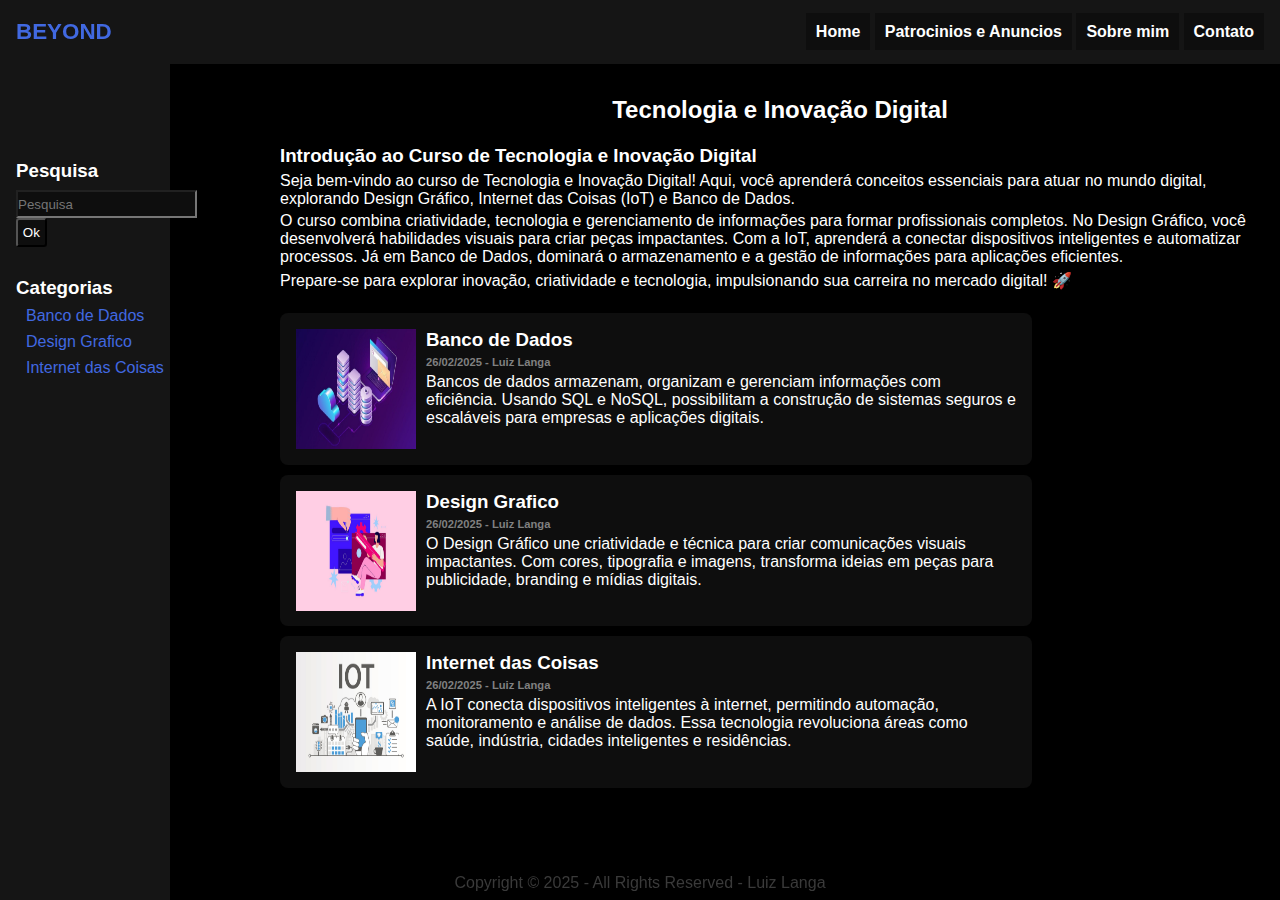
==== index.html @ a8b57b5c "Site Completo" ====
<!DOCTYPE html>
<html lang="pt-br">

<head>
    <meta charset="UTF-8">
    <meta name="viewport" content="width=device-width, initial-scale=1.0">
    <link rel="stylesheet" href="style.css">
    <title>Beyond Cursos</title>
</head>

<body>
    <!--Cabecalho-->
    <header>
        <div class="logo">
            <a href="index.html">
                Beyond
            </a>
        </div>
        <nav class="caixa-menuprincipal">
            <ul>
                <li><a href="index.html">Home</a></li>
                <li><a href="patrocinio.html">Patrocinios e Anuncios</a></li>
                <li><a href="sobre.html">Sobre mim</a></li>
                <li><a href="contato.html">Contato</a></li>
            </ul>
        </nav>
    </header>

    <!--Conteudo do site-->
    <main>
        <div class="curso">
        <h2>Tecnologia e Inovação Digital</h2>
        <h3>Introdução ao Curso de Tecnologia e Inovação Digital</h3>
        <p>Seja bem-vindo ao curso de Tecnologia e Inovação Digital! Aqui, você aprenderá conceitos essenciais para atuar no mundo digital, explorando Design Gráfico, Internet das Coisas (IoT) e Banco de Dados.</p>
        <p>O curso combina criatividade, tecnologia e gerenciamento de informações para formar profissionais completos. No Design Gráfico, você desenvolverá habilidades visuais para criar peças impactantes. Com a IoT, aprenderá a conectar dispositivos inteligentes e automatizar processos. Já em Banco de Dados, dominará o armazenamento e a gestão de informações para aplicações eficientes.</p>
        <p>Prepare-se para explorar inovação, criatividade e tecnologia, impulsionando sua carreira no mercado digital! 🚀</p><br>
        </div>

        <a href="bancoDados.html">
            <article class="caixa-post">
                <img src="banco-de-dados-como-servico-o-que-e-e-quais-os-beneficios-p10drsmzu8okc1cww9o3ypie6ymj3uxj7xqj7reqq0.jpg" alt="Imagem de destaque">
                <h3 class="titulo">Banco de Dados</h3>
                <h4 class="subtitulo">
                    <span>26/02/2025</span> -
                    <span>Luiz Langa</span>
                </h4>
                <p class="texto">
                    Bancos de dados armazenam, organizam e gerenciam informações com eficiência. Usando SQL e NoSQL, possibilitam a construção de sistemas seguros e escaláveis para empresas e aplicações digitais.
                </p>
            </article>
        </a>

        <a href="designGrafico.html">
            <article class="caixa-post">
                <img src="o-que-e-Designer-scaled.jpg" alt="Imagem de destaque">
                <h3 class="titulo">Design Grafico</h3>
                <h4 class="subtitulo">
                    <span>26/02/2025</span> -
                    <span>Luiz Langa</span>
                </h4>
                <p class="texto">
                    O Design Gráfico une criatividade e técnica para criar comunicações visuais impactantes. Com cores, tipografia e imagens, transforma ideias em peças para publicidade, branding e mídias digitais.
                </p>
            </article>
        </a>

        <a href="internetCoisas.html">
            <article class="caixa-post">
                <img src="1-6cqdt1ia.jpg" alt="Imagem de destaque">
                <h3 class="titulo">Internet das Coisas</h3>
                <h4 class="subtitulo">
                    <span>26/02/2025</span> -
                    <span>Luiz Langa</span>
                </h4>
                <p class="texto">
                    A IoT conecta dispositivos inteligentes à internet, permitindo automação, monitoramento e análise de dados. Essa tecnologia revoluciona áreas como saúde, indústria, cidades inteligentes e residências.
                </p>
            </article>
        </a>
    </main>

    <!--Barra lateral-->
    <aside>
        <div class="caixa-pesquisa">
            <h3 class="titulo">Pesquisa</h3>
            <input type="text" class=texto-pesquisa placeholder="Pesquisa">
            <button>Ok</button>
        </div>

        <div class="caixa-categoria">
            <h3 class="titulo">Categorias</h3>
            <ul>
                <li><a href="bancoDados.html">Banco de Dados</a></li>
                <li><a href="designGrafico.html">Design Grafico</a></li>
                <li><a href="internetCoisas.html">Internet das Coisas</a></li>
            </ul>
        </div>
    </aside>

    <!--Rodape-->
    <footer>
        Copyright &copy; 2025 - All Rights Reserved - Luiz Langa
    </footer>
</body>

</html>
---- style.css ----
/* Formatacao da Estrutura */
*{
    margin: 0;
    padding: 0;
    font-family: Arial, Helvetica, sans-serif;
}

body{
    background-color: black;
    margin: 0;
    padding: 0;
    color: white;
}

/*-=-==-=-=-==-=-=-=-=-=-=-=-=-=-=-=-=-=-=-=-=-=-=-=-=--=-=-=-=-=-=-=-*/

/*Cabecalho*/
header {
    display: flex;
    position: absolute;
    width: 100%;
    height: 4rem;
    display: flex;
    align-items: center;
    background-color: #151515;
    justify-content: space-between;
}

header .logo{
    padding: 1rem;
    font-size: 1.4rem;
    font-weight: 600;
    text-transform: uppercase;
    z-index: 1;
}

header .logo a{
    text-decoration:none;
    color: #4169e1;
}

header .logo a :active{
    color: #4169e1;
}

/* Componente Menu Principal */
.caixa-menuprincipal ul {
    list-style-type: none;
    padding-right: 1rem;
}

.caixa-menuprincipal ul li {
    display: inline-block;
}

.caixa-menuprincipal ul li a {
    text-decoration: none;
    color: white;
    background-color: #0e0e0e;
    font-weight: bold;
    padding: 10px;
}

.caixa-menuprincipal ul li a:hover{
    background-color: navy;
}

/*-=-==-=-=-==-=-=-=-=-=-=-=-=-=-=-=-=-=-=-=-=-=-=-=-=--=-=-=-=-=-=-=-*/

/*Conteudo so site*/
main{
    display: flex;
    margin-left: 17.5rem;
    padding-top: 6rem;
    flex-wrap: wrap;
}

main a{
    text-decoration: none;
    color: white;
}

/* Componente Postagem */
.caixa-post {
    margin-bottom: 10px;
    clear: both;
    background-color: #0e0e0e;
    border-radius: .5rem;
    padding: 1rem;
    padding-bottom: 2.35rem;
    width: 45rem;
    margin-right: 1rem;
}

.caixa-post img{
    display: block;
    float: left;
    width: 120px;
    height: 120px;
    margin-right: 10px;
}

.caixa-post h4{
    font-size: 70%;
    color: gray;
    margin: 5px 0;
}

.caixa-post h4 span:nth-child(3){
    background-color: navy;
    color: white;
    padding: 3px;
    border-radius: 5px;
}

.curso h2{  
    padding-bottom: .5rem;
    text-align: center;
}

.curso p{
    padding-bottom: .3rem;
}

.curso h3{
    padding-top: .8rem;
    padding-bottom: .3rem;
}

/*-=-==-=-=-==-=-=-=-=-=-=-=-=-=-=-=-=-=-=-=-=-=-=-=-=--=-=-=-=-=-=-=-*/

aside{
    display: flex;
    flex-direction: column;
    position: fixed;
    top: 0%;
    background-color: #151515;
    width: 12%;
    height: 100%;
    padding-top: 10rem;
    padding-left: 1rem;
}

/* Componente Pesquisa */
.caixa-pesquisa {
    margin-bottom: 30px;
}

.caixa-pesquisa .titulo{
    margin-bottom: .5rem;
}

.texto-pesquisa{
    background-color: #0e0e0e;
    height: 1.5rem;
}

.caixa-pesquisa button{
    background-color:#0e0e0e;
    color:#fff;
    padding: .3rem;
    border-radius: .2rem;
}

/* Componente Categoria */
.caixa-categoria ul{
    list-style-type: none;
    margin-left: 10px;
    padding-top: .5rem;
}

.caixa-categoria ul li{
    padding-bottom: .5rem;
}

.caixa-categoria ul li a {
    color: #4169e1;
    text-decoration: none;
}

.caixa-categoria ul li a:visited {
    color: #4169e1;
}

/*-=-==-=-=-==-=-=-=-=-=-=-=-=-=-=-=-=-=-=-=-=-=-=-=-=--=-=-=-=-=-=-=-*/

/*Rodape*/
footer{
    display: flex;
    padding-bottom: .5rem;
    justify-content: center;
    color: #3a3a3a;
    position: absolute;
    bottom: 0%;
    width: 100%;
}
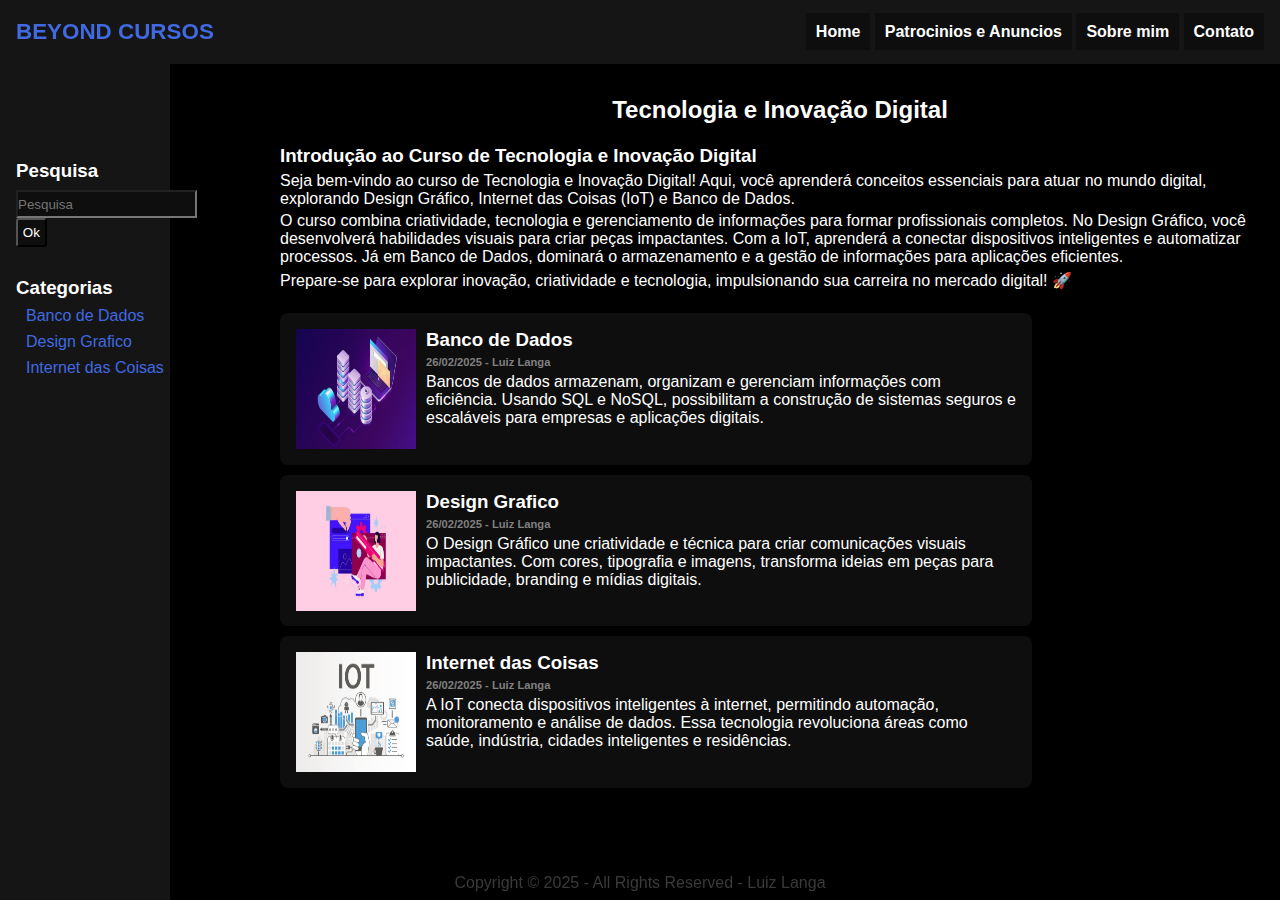
==== commit 80926af8: "Site Completo" ====
--- a/index.html
+++ b/index.html
@@ -13,7 +13,7 @@
     <header>
         <div class="logo">
             <a href="index.html">
-                Beyond
+                Beyond Cursos
             </a>
         </div>
         <nav class="caixa-menuprincipal">
